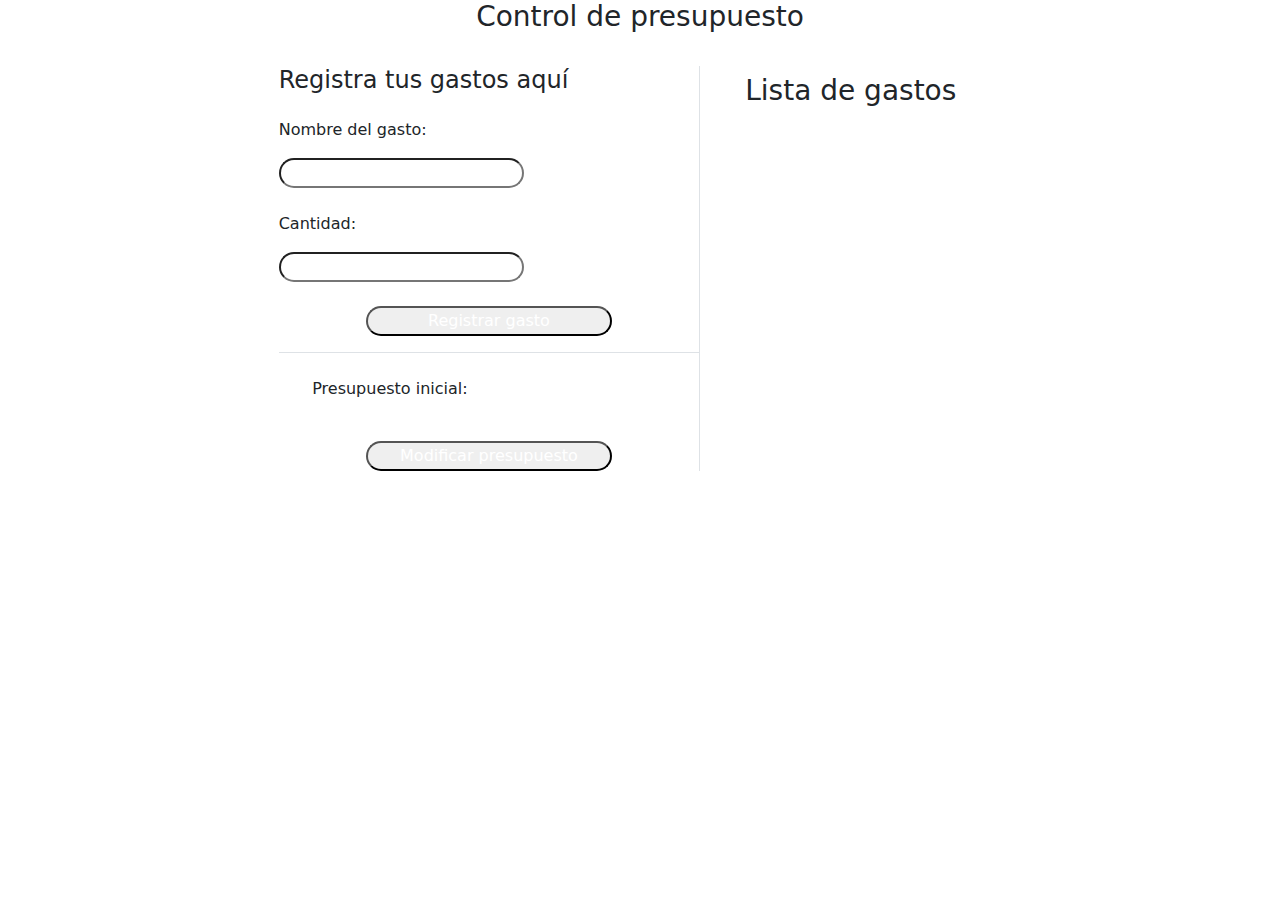
==== principal.html @ ad82eb38 "realiza la captura del presupuesto inicial imprimiendo en consola." ====
<!DOCTYPE html>
<html lang="en">
<head>
    <meta charset="UTF-8">
    <meta name="viewport" content="width=device-width, initial-scale=1.0">
    <link href="https://cdn.jsdelivr.net/npm/bootstrap@5.3.3/dist/css/bootstrap.min.css" rel="stylesheet" integrity="sha384-QWTKZyjpPEjISv5WaRU9OFeRpok6YctnYmDr5pNlyT2bRjXh0JMhjY6hW+ALEwIH" crossorigin="anonymous">
    <link rel="stylesheet" href="css/estilos.css">
    <link rel="preconnect" href="https://fonts.googleapis.com">
    <link rel="preconnect" href="https://fonts.gstatic.com" crossorigin>
    <link href="https://fonts.googleapis.com/css2?family=Merriweather+Sans:ital,wght@0,300..800;1,300..800&family=Roboto:ital,wght@0,100..900;1,100..900&display=swap" rel="stylesheet">
    <link href="https://fonts.googleapis.com/css2?family=Outfit:wght@300&display=swap" rel="stylesheet">
    <title>Document</title>
</head>
<body>
    <div class="container2 container-fluid text-center ">
        <h3>Control de presupuesto</h3>
    </div>
    <div class="container-fluid white col-7  d-flex py-3 mt-3">
        <div class="col-7 col1 border-end">
            <div class="fila">
                <h4>Registra tus gastos aquí</h4>
            </div>
            <div class="fila mt-4">
                <p class="p1">Nombre del gasto:</p>  
                <input type="text" class="col-7 rounded-pill ">
                <p class="p1 mt-4">Cantidad:</p>  
                <input type="text" class="col-7 rounded-pill ">
                <div class="col col-7 icon aling-content-center d-flex mx-auto">
                    <button class="col-12 mt-4 rounded-pill text-white">Registrar gasto</button>
                </div>
                
            </div>
            <div class="fila border-top mt-3 col-12">                
                <div class="col colPresu col-11 aling-content-center d-flex mx-auto mt-3">
                    <p class="p1 ps-3 pt-2">Presupuesto inicial: </p>
                </div>
            </div>
            <div class="col col-7 icon aling-content-center d-flex mx-auto">
                <button type="button" class="col col-12 mt-4 rounded-pill text-white" data-bs-toggle="modal" data-bs-target="#exampleModal">
                    Modificar presupuesto
                </button>
            </div>
           
            <div class="modal fade" id="exampleModal" tabindex="-1" aria-labelledby="exampleModalLabel" aria-hidden="true">
                <div class="modal-dialog modal-dialog-centered">
                    <div class="modal-content">
                        <div class="modal-header">
                            <h3 class="modal-title fs-5 mx-auto text-center" id="exampleModalLabel">Modificar presupuesto</h3>
                            <button type="button" class="btn-close ms-0" data-bs-dismiss="modal" aria-label="Close"></button>
                        </div>
                        <div class="modal-body">
                            <p class="p1 text-center">Presupuesto inicial actual:</p>
                            <div class="fila"></div>
                            <div class="fila ">
                                <p class="p1 text-center"> Ingresar el nuevo presupuesto:</p>
                                <div class="col col-7 icon aling-content-center d-flex mx-auto">
                                    <input type="text" class="col-12 rounded-pill ">
                                </div>
                               
                            </div>
                        </div>
                        <div class="modal-footer">
                            <div class="col col-7 icon aling-content-center d-flex mx-auto">
                              
                                <button type="button" class="col-12 rounded-pill text-white" data-bs-target="#exampleModalToggle2" data-bs-toggle="modal">Confirmar cambio</button>
                            </div>
                            
                        </div>
                    </div>
                </div>
            </div>
            <div class="modal fade" id="exampleModalToggle2" aria-hidden="true" aria-labelledby="exampleModalToggleLabel2" tabindex="-1">
                <div class="modal-dialog modal-dialog-centered">
                  <div class="modal-content">
                    <div class="modal-header">
                      <button type="button" class="btn-close" data-bs-dismiss="modal" aria-label="Close"></button>
                    </div>
                    <div class="modal-body">
                      <h3 class="fs-3">Presupuesto modificado exitosamente!</h3>
                    </div>

                  </div>
                </div>
              </div>
                            
                
               

           

        </div>
        <div class="col-5 col1">
            <div class="filatitulo col-9 mx-auto  py-2 px-1">
                <h3 class="fs-3 text-center">Lista de gastos</h3>
            </div>
        </div>
    </div>
    <script src="https://cdn.jsdelivr.net/npm/bootstrap@5.3.3/dist/js/bootstrap.bundle.min.js" integrity="sha384-YvpcrYf0tY3lHB60NNkmXc5s9fDVZLESaAA55NDzOxhy9GkcIdslK1eN7N6jIeHz" crossorigin="anonymous"></script>
    <script src="js/codigo.js"></script>
</body>

</html>
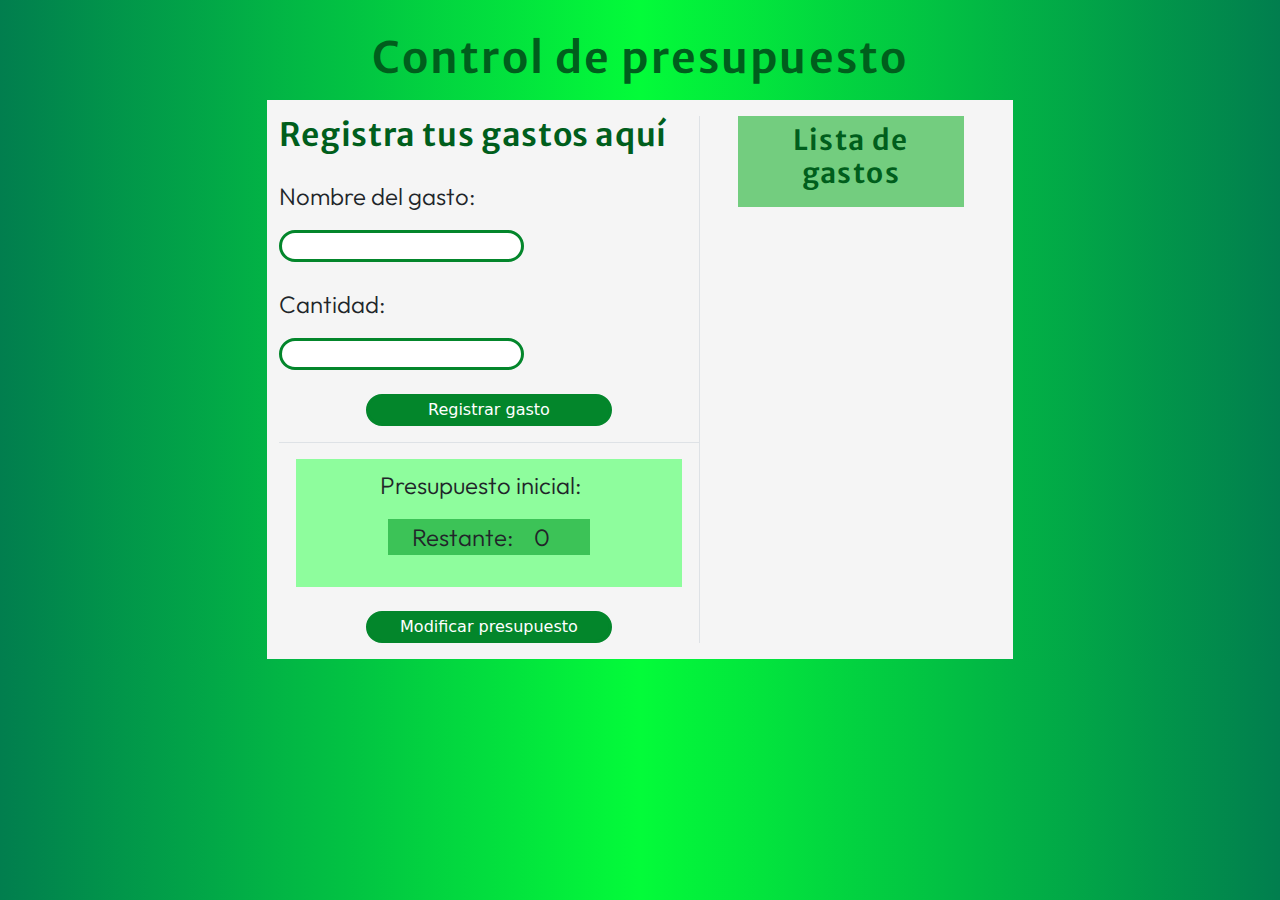
==== commit 41bc32c3: "ya el presupuesto inicial se ve en la ventana emergente de modificar presupuesto" ====
--- a/principal.html
+++ b/principal.html
@@ -22,17 +22,19 @@
             </div>
             <div class="fila mt-4">
                 <p class="p1">Nombre del gasto:</p>  
-                <input type="text" class="col-7 rounded-pill ">
+                <input type="text" class="col-7 rounded-pill" id="nombre_gasto">
                 <p class="p1 mt-4">Cantidad:</p>  
-                <input type="text" class="col-7 rounded-pill ">
+                <input type="number" class="col-7 rounded-pill " id="cantidad_gasto">
                 <div class="col col-7 icon aling-content-center d-flex mx-auto">
-                    <button class="col-12 mt-4 rounded-pill text-white">Registrar gasto</button>
+                    <button class="col-12 mt-4 rounded-pill text-white" id="boton_guardar_gasto" >Registrar gasto</button>
                 </div>
                 
             </div>
             <div class="fila border-top mt-3 col-12">                
-                <div class="col colPresu col-11 aling-content-center d-flex mx-auto mt-3">
-                    <p class="p1 ps-3 pt-2">Presupuesto inicial: </p>
+                <div class="presupuestos_container col colPresu col-11 aling-content-center d-flex mx-auto mt-3">
+                    <p class="p1 ps-3 pt-2">Presupuesto inicial: <span class="px-3" id="valor_presupuesto_inicial"></span> 
+                        <p class="restante p1 px-4">Restante: <span class="px-3" id="valor_presupuesto_restante"></span> </p>
+                    </p>
                 </div>
             </div>
             <div class="col col-7 icon aling-content-center d-flex mx-auto">
@@ -49,12 +51,11 @@
                             <button type="button" class="btn-close ms-0" data-bs-dismiss="modal" aria-label="Close"></button>
                         </div>
                         <div class="modal-body">
-                            <p class="p1 text-center">Presupuesto inicial actual:</p>
-                            <div class="fila"></div>
+                            <p class="p1 text-center">Presupuesto inicial actual: <br> <span id="span_presupuesto_inicial"></span> </p>
                             <div class="fila ">
                                 <p class="p1 text-center"> Ingresar el nuevo presupuesto:</p>
                                 <div class="col col-7 icon aling-content-center d-flex mx-auto">
-                                    <input type="text" class="col-12 rounded-pill ">
+                                    <input type="text" class="col-12 rounded-pill" id="input_presupuesto_nuevo">
                                 </div>
                                
                             </div>
@@ -93,6 +94,11 @@
             <div class="filatitulo col-9 mx-auto  py-2 px-1">
                 <h3 class="fs-3 text-center">Lista de gastos</h3>
             </div>
+            <div class="table-gastos">
+                <table class="gastos">
+                    
+                </table>
+            </div>
         </div>
     </div>
     <script src="https://cdn.jsdelivr.net/npm/bootstrap@5.3.3/dist/js/bootstrap.bundle.min.js" integrity="sha384-YvpcrYf0tY3lHB60NNkmXc5s9fDVZLESaAA55NDzOxhy9GkcIdslK1eN7N6jIeHz" crossorigin="anonymous"></script>
--- a/css/estilos.css
+++ b/css/estilos.css
@@ -0,0 +1,124 @@
+body{ 
+    background: linear-gradient(-90deg, rgb(1, 126, 78), rgb(3, 252, 57), rgb(1, 126, 78));
+}
+
+.container{
+    margin-top: 9em;
+}
+
+.container2{
+    margin-top: 2em;
+}
+
+h2{
+ font-family: "Merriweather Sans", serif;
+  font-optical-sizing: auto;
+  font-weight: 600;
+  font-style: normal;
+  font-size: 3em;
+  letter-spacing: 0.1em;
+  color: rgb(0, 94, 28);
+}
+
+h3{
+    font-family: "Merriweather Sans", serif;
+    font-optical-sizing: auto;
+    font-weight: 600;
+    font-style: normal;
+    font-size: 2.7em;
+    letter-spacing: 0.05em; 
+    color: rgb(0, 94, 28);
+}
+
+h4{
+    font-family: "Merriweather Sans", serif;
+    font-optical-sizing: auto;
+    font-weight: 600;
+    font-style: normal;
+    font-size: 2em;
+    letter-spacing: 0.02em; 
+    color: rgb(0, 94, 28);
+}
+
+.white{
+    background-color: whitesmoke;
+}
+
+.icon1{
+    padding-left: 2em;
+}
+
+.col{
+    display: inline-block;
+}
+
+p{
+    font-family: "Outfit", serif;
+    font-optical-sizing: auto;
+    font-weight: 300;
+    font-style: normal;
+    font-size: 1.8em;
+}
+input, button{
+    border: rgb(3, 134, 43) solid;
+}
+
+button{
+    background-color: rgb(3, 134, 43);
+}
+
+button:hover{
+    background-color:  rgb(1, 170, 52);
+    border: rgb(1, 170, 52) solid;
+}
+
+.p1{
+    font-size: 1.5em;
+}
+
+.colPresu{
+    background-color: rgb(142, 253, 157);
+}
+
+.filatitulo{
+    background-color: rgba(102, 201, 115, 0.911);
+}
+
+.fila_gasto{
+    background-color: white;
+    border: 2px solid rgb(2, 104, 24);
+    margin-top: 30px;
+}
+
+.cantidad_gasto{
+    background-color: rgb(100, 199, 100);
+    font-weight: 600;
+    padding-left: 10px;
+    padding-right: 10px;
+    margin: 100px;
+}
+
+.nombre_gasto{
+   padding: 5px 15px 5px 5px;
+}
+
+.editar_gasto, .eliminar_gasto{
+    padding: 5px 5px 5px 5px;
+    cursor: pointer;
+    border-left: solid 2px green;
+}
+
+.presupuestos_container{
+    align-items: center;
+    text-align: center;
+    display: flex;
+    flex-direction: column;
+}
+
+.gastos{
+    margin: 15px auto;
+}
+
+.restante{
+    background-color: rgb(60, 195, 87);
+}